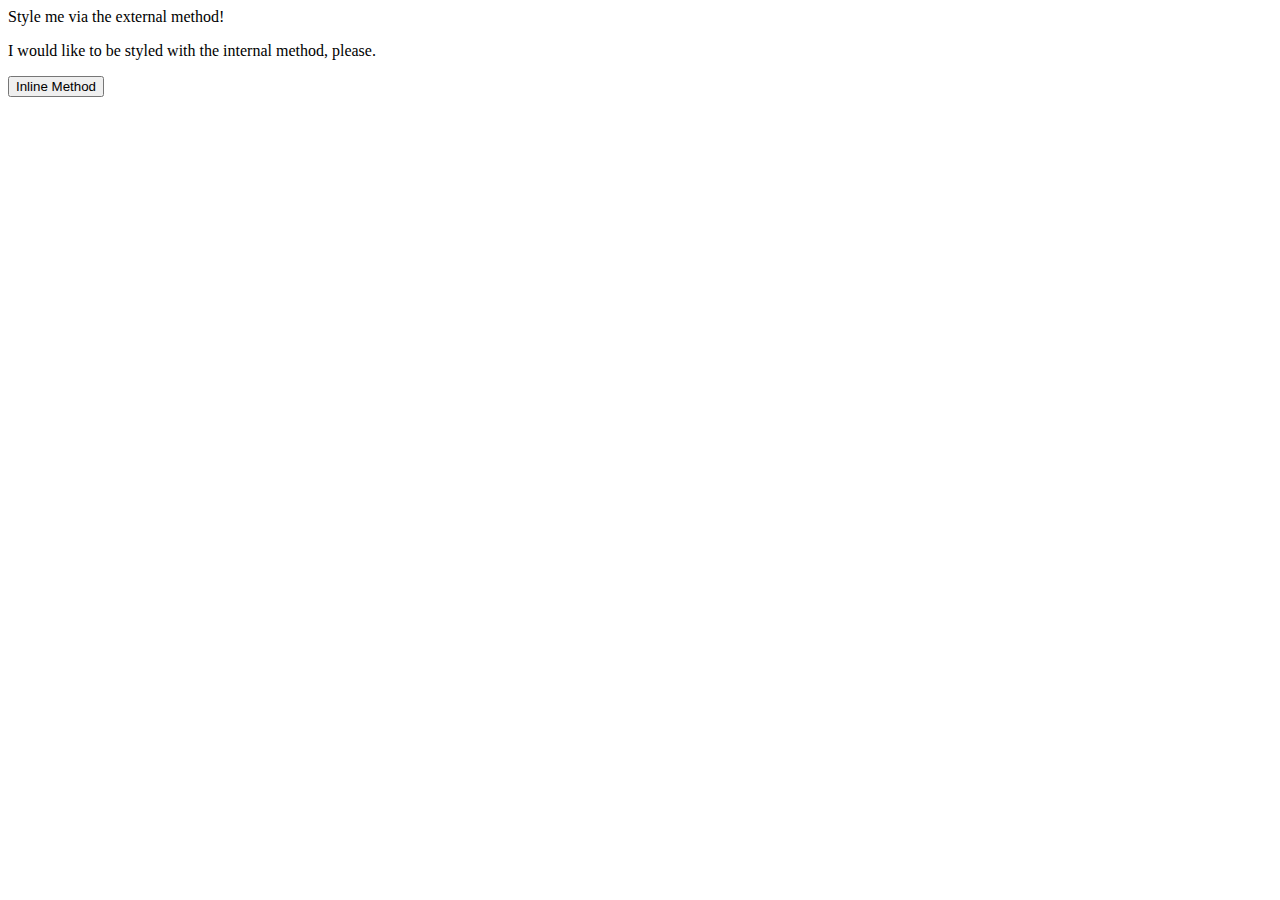
==== foundations/01-css-methods/index.html @ 5e160661 "Add external CSS link" ====
<!DOCTYPE html>
<html lang="en">
  <head>
    <meta charset="UTF-8">
    <meta http-equiv="X-UA-Compatible" content="IE=edge">
    <meta name="viewport" content="width=device-width, initial-scale=1.0">
    <link rel="stylesheet" href="styles.css">
    <title>Methods for Adding CSS</title>
  </head>
  <body>
    <div>Style me via the external method!</div>
    <p>I would like to be styled with the internal method, please.</p>
    <button>Inline Method</button>
  </body>
</html>
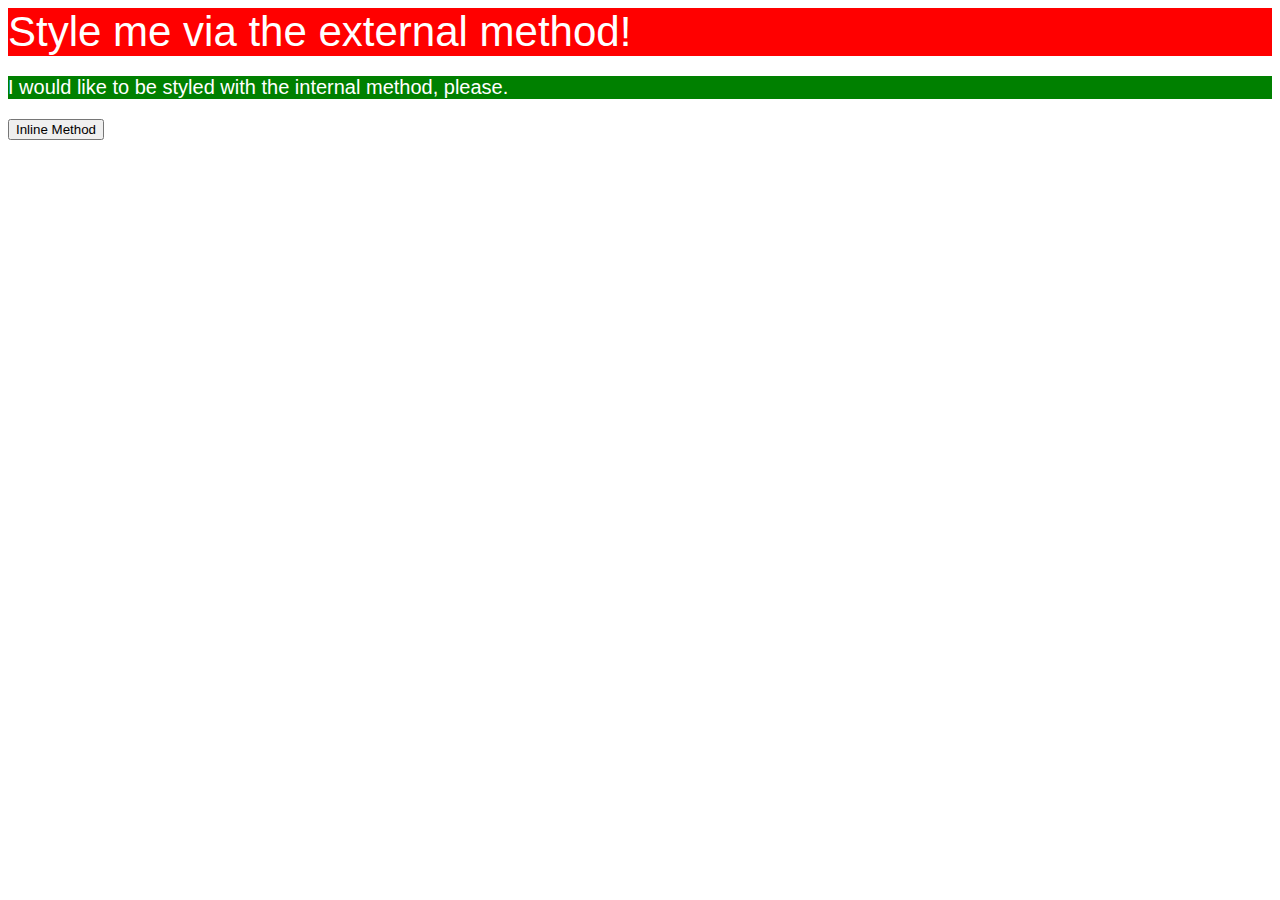
==== commit 435c4a2e: "Add p selector: clr, bkgd-clr, ft-fmy, ft-sz" ====
--- a/foundations/01-css-methods/index.html
+++ b/foundations/01-css-methods/index.html
@@ -5,6 +5,15 @@
     <meta http-equiv="X-UA-Compatible" content="IE=edge">
     <meta name="viewport" content="width=device-width, initial-scale=1.0">
     <link rel="stylesheet" href="styles.css">
+    <style>
+      p {
+        color: white;
+        background-color: green;
+        font-family: 'Gill Sans', 'Gill Sans MT', Calibri, 'Trebuchet MS', sans-serif;
+        font-size: 20px;
+
+      }
+    </style>
     <title>Methods for Adding CSS</title>
   </head>
   <body>
--- a/foundations/01-css-methods/styles.css
+++ b/foundations/01-css-methods/styles.css
@@ -0,0 +1,6 @@
+div {
+    color: white;
+    background-color: red;
+    font-family: 'Gill Sans', 'Gill Sans MT', Calibri, 'Trebuchet MS', sans-serif;
+    font-size: 42px;
+}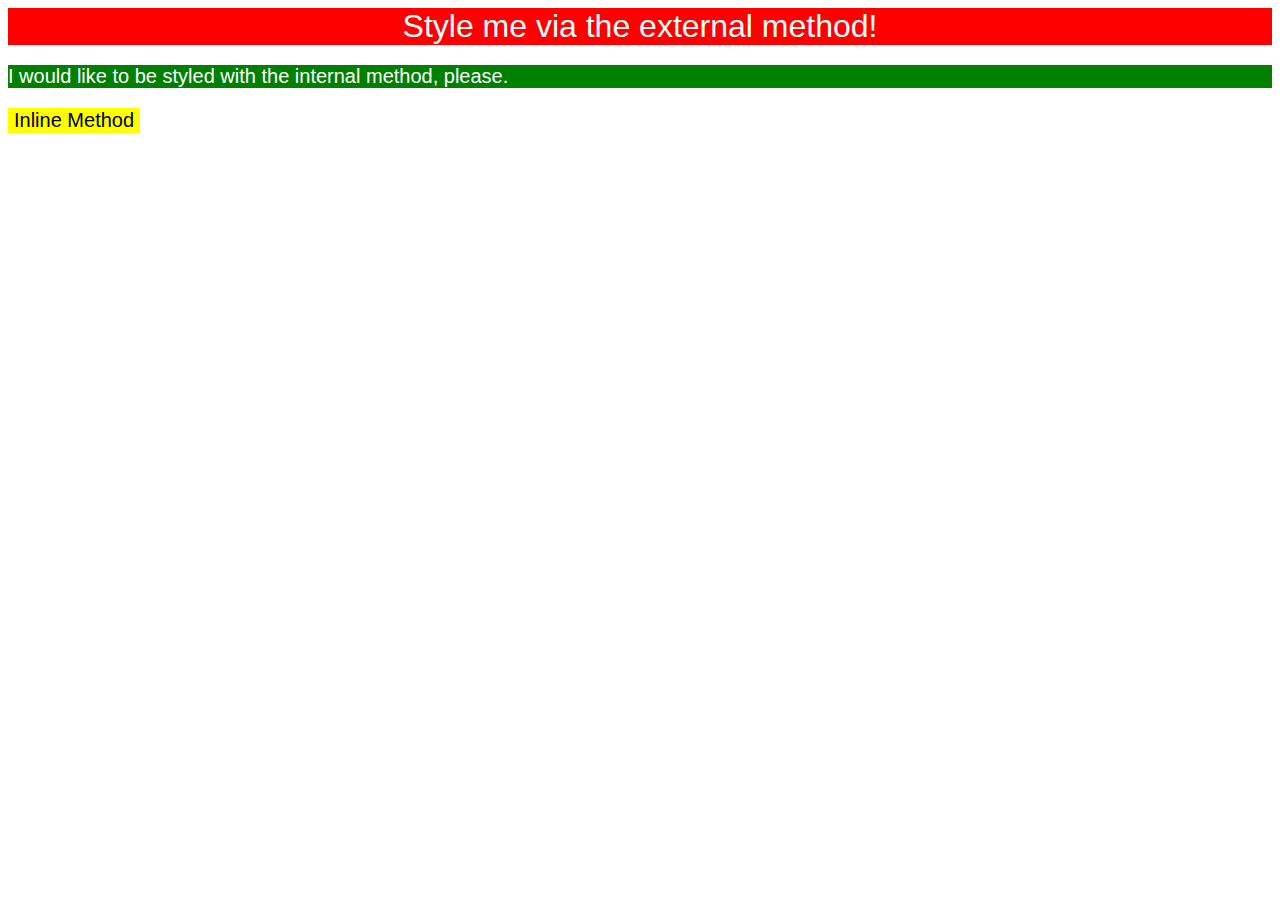
==== commit 7376315a: "Change font fize for all selectors" ====
--- a/foundations/01-css-methods/index.html
+++ b/foundations/01-css-methods/index.html
@@ -19,6 +19,6 @@
   <body>
     <div>Style me via the external method!</div>
     <p>I would like to be styled with the internal method, please.</p>
-    <button>Inline Method</button>
+    <button style="color: black; background-color:yellow; font-family: 'Gill Sans', 'Gill Sans MT', Calibri, 'Trebuchet MS', sans-serif; font-size: 20px; border: 2px lightgray;">Inline Method</button>
   </body>
 </html>--- a/foundations/01-css-methods/styles.css
+++ b/foundations/01-css-methods/styles.css
@@ -2,5 +2,5 @@
     color: white;
     background-color: red;
     font-family: 'Gill Sans', 'Gill Sans MT', Calibri, 'Trebuchet MS', sans-serif;
-    font-size: 42px;
-}+    font-size: 32px;
+    text-align: center;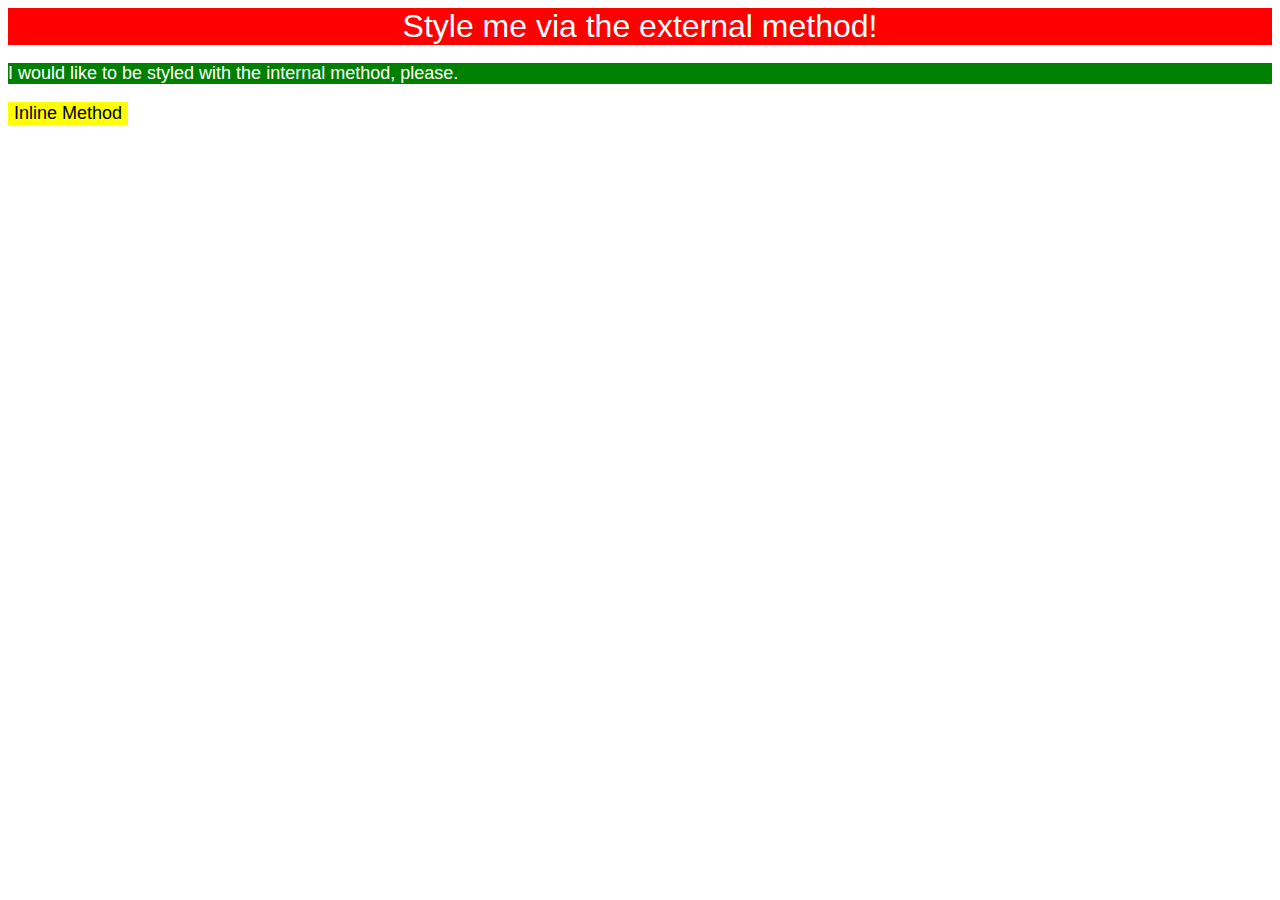
==== commit 4f68fcb0: "Change font size for all selectors" ====
--- a/foundations/01-css-methods/index.html
+++ b/foundations/01-css-methods/index.html
@@ -10,7 +10,7 @@
         color: white;
         background-color: green;
         font-family: 'Gill Sans', 'Gill Sans MT', Calibri, 'Trebuchet MS', sans-serif;
-        font-size: 20px;
+        font-size: 18px;
 
       }
     </style>
@@ -19,6 +19,6 @@
   <body>
     <div>Style me via the external method!</div>
     <p>I would like to be styled with the internal method, please.</p>
-    <button style="color: black; background-color:yellow; font-family: 'Gill Sans', 'Gill Sans MT', Calibri, 'Trebuchet MS', sans-serif; font-size: 20px; border: 2px lightgray;">Inline Method</button>
+    <button style="color: black; background-color:yellow; font-family: 'Gill Sans', 'Gill Sans MT', Calibri, 'Trebuchet MS', sans-serif; font-size: 18px; border: 2px lightgray;">Inline Method</button>
   </body>
 </html>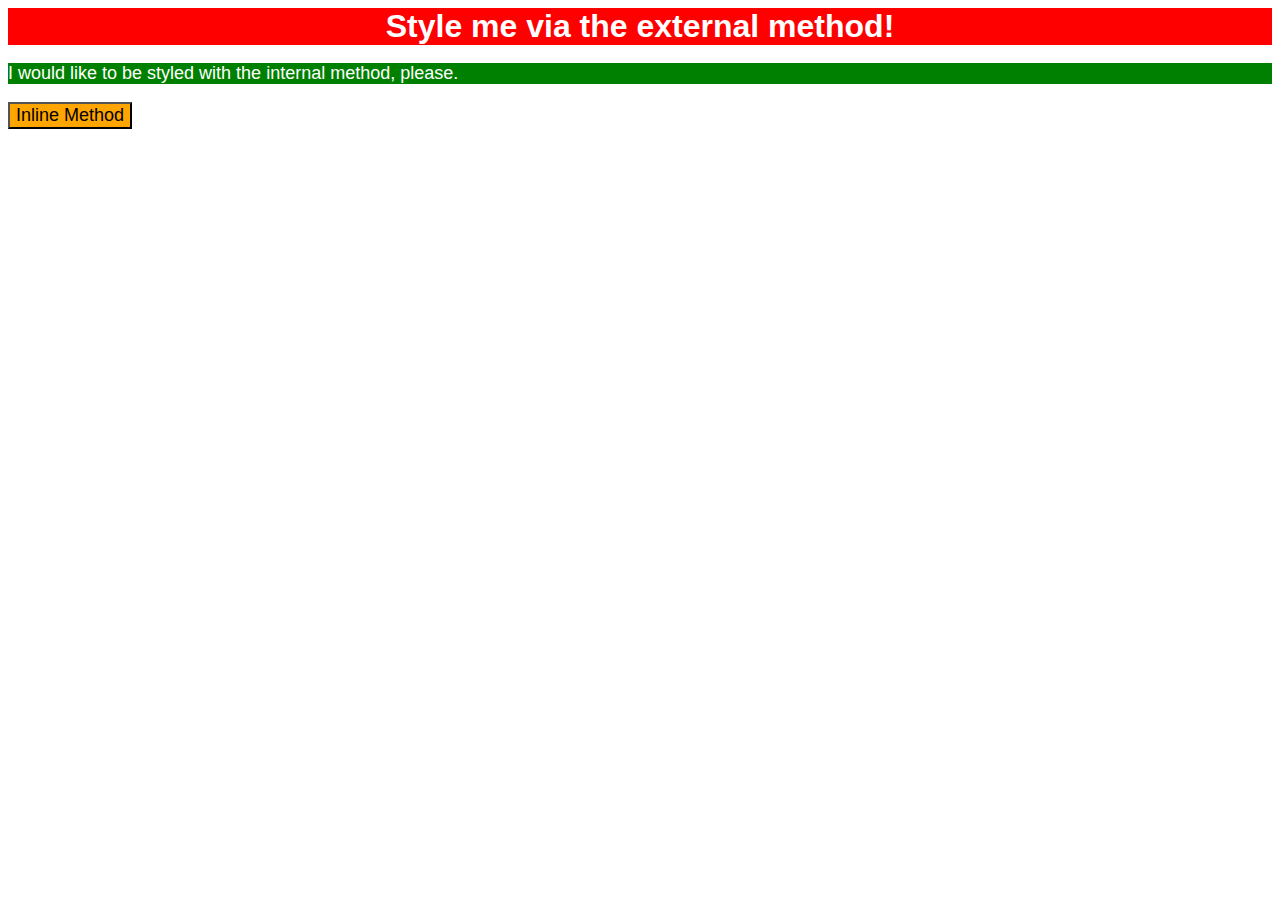
==== commit c4467188: "Change button bkgd clr; remove border size, clr" ====
--- a/foundations/01-css-methods/index.html
+++ b/foundations/01-css-methods/index.html
@@ -19,6 +19,6 @@
   <body>
     <div>Style me via the external method!</div>
     <p>I would like to be styled with the internal method, please.</p>
-    <button style="color: black; background-color:yellow; font-family: 'Gill Sans', 'Gill Sans MT', Calibri, 'Trebuchet MS', sans-serif; font-size: 18px; border: 2px lightgray;">Inline Method</button>
+    <button style="color: black; background-color:orange; font-family: 'Gill Sans', 'Gill Sans MT', Calibri, 'Trebuchet MS', sans-serif; font-size: 18px;">Inline Method</button>
   </body>
 </html>--- a/foundations/01-css-methods/styles.css
+++ b/foundations/01-css-methods/styles.css
@@ -3,4 +3,5 @@
     background-color: red;
     font-family: 'Gill Sans', 'Gill Sans MT', Calibri, 'Trebuchet MS', sans-serif;
     font-size: 32px;
+    font-weight: bold;
     text-align: center;